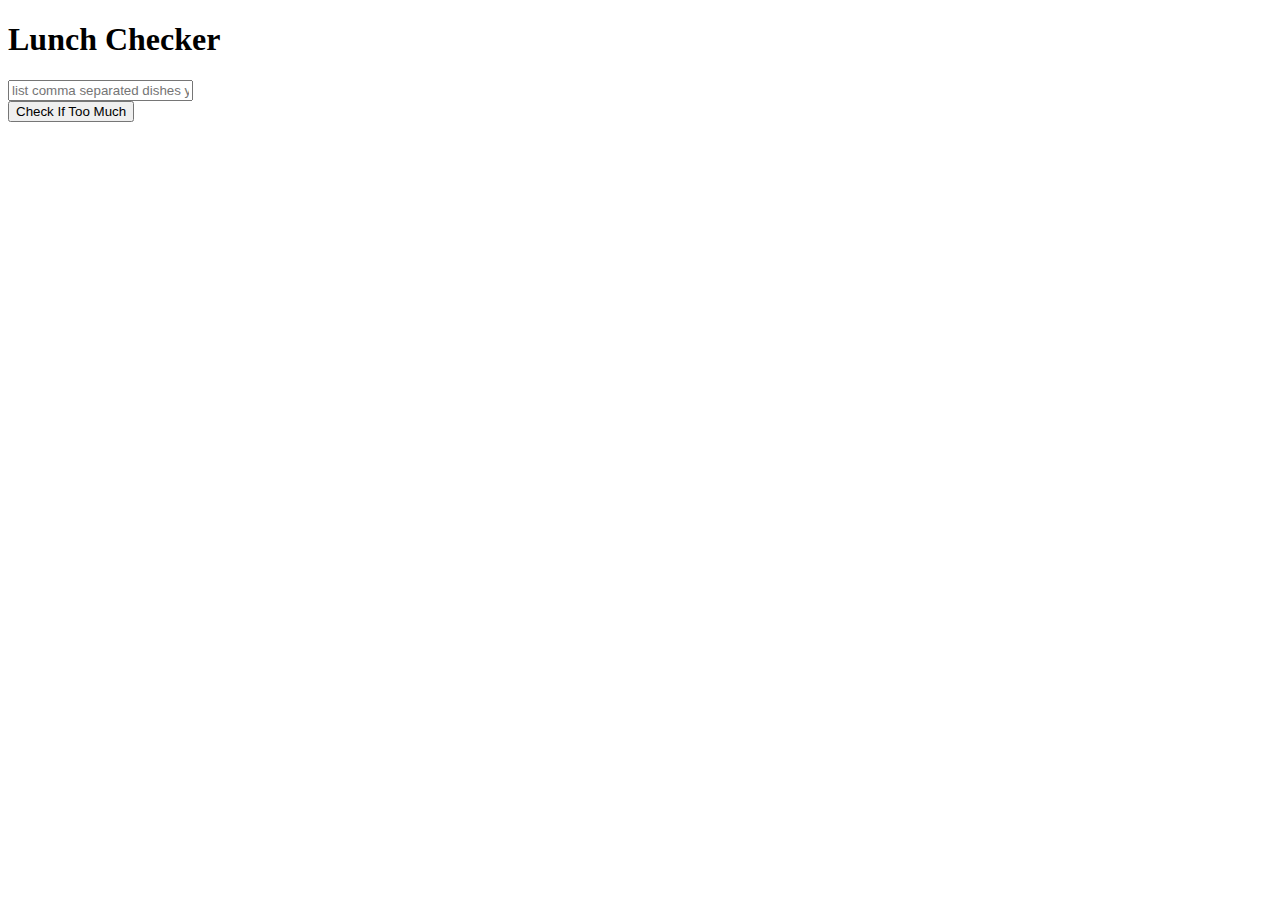
==== module_1/index.html @ 36cfb1b5 "Bootstrap AngularJS app and create LunchCheckController" ====
<!DOCTYPE html>
<html lang="en">
  <head>
    <title>Lunch Checker</title>
    <meta name="viewport" content="width=device-width, initial-scale=1">
    <link rel="stylesheet" href="styles/bootstrap.min.css">
    <style>
      .message { font-size: 1.3em; font-weight: bold; }
    </style>
  </head>
  <body ng-app="LunchCheck">
    <div class="container" ng-controller="LunchCheckController">
      <h1>Lunch Checker</h1>
      <div class="form-group">
        <input id="lunch-menu" type="text" placeholder="list comma separated dishes you usually have for lunch" class="form-control">
      </div>
      <div class="form-group">
        <button class="btn btn-default">Check If Too Much</button>
      </div>
      <div class="form-group message">
        <!-- Your message can go here. -->
      </div>
    </div>
    <script src="scripts/angular.min.js"></script>
    <script src="scripts/app.js"></script>
  </body>
</html>
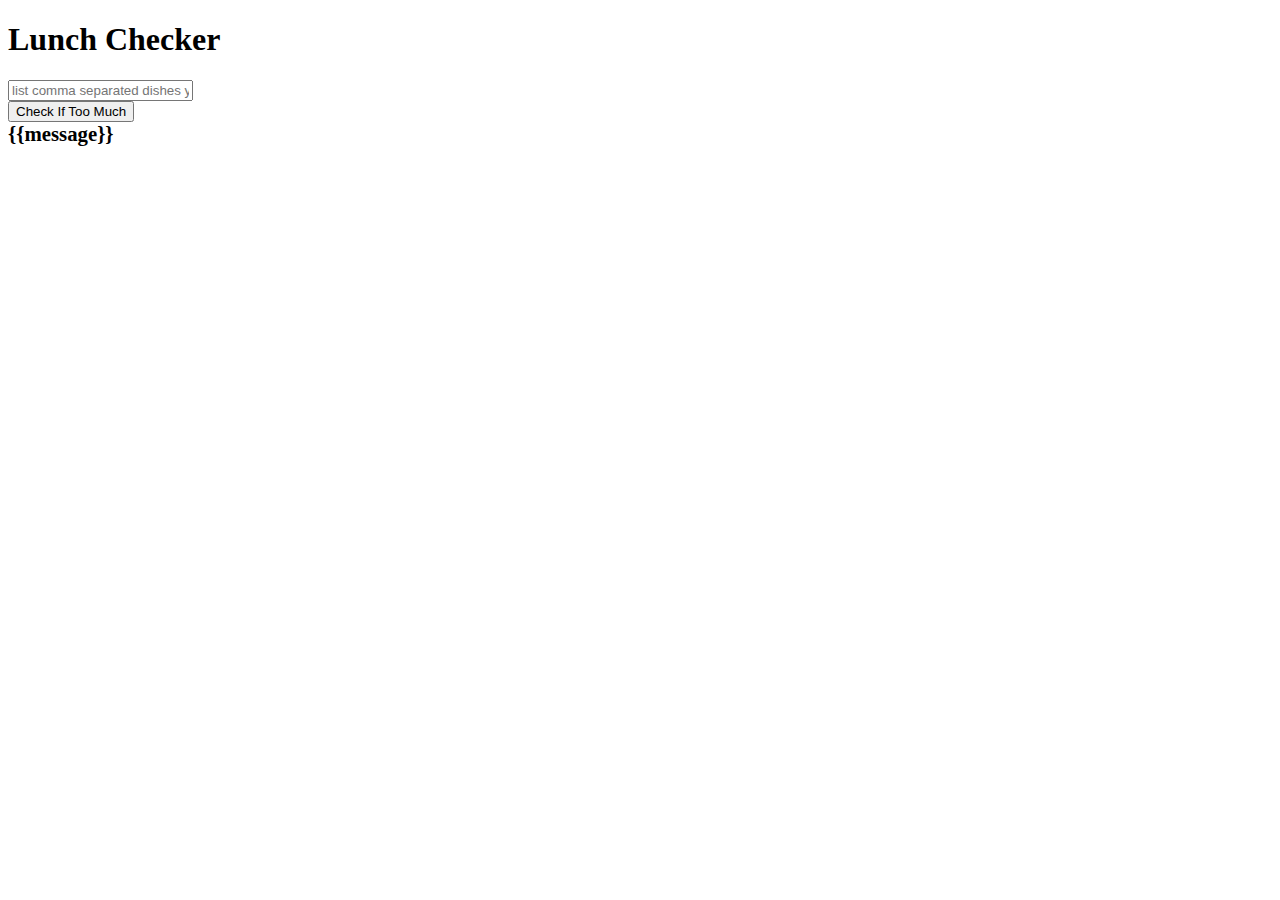
==== commit 0179396b: "Finish Module 1 App" ====
--- a/module_1/index.html
+++ b/module_1/index.html
@@ -12,13 +12,13 @@
     <div class="container" ng-controller="LunchCheckController">
       <h1>Lunch Checker</h1>
       <div class="form-group">
-        <input id="lunch-menu" type="text" placeholder="list comma separated dishes you usually have for lunch" class="form-control">
+        <input id="lunch-menu" type="text" placeholder="list comma separated dishes you usually have for lunch" class="form-control" ng-model="dishes">
       </div>
       <div class="form-group">
-        <button class="btn btn-default">Check If Too Much</button>
+        <button class="btn btn-default" ng-click="checkDishes(dishes);">Check If Too Much</button>
       </div>
       <div class="form-group message">
-        <!-- Your message can go here. -->
+        {{message}}
       </div>
     </div>
     <script src="scripts/angular.min.js"></script>
